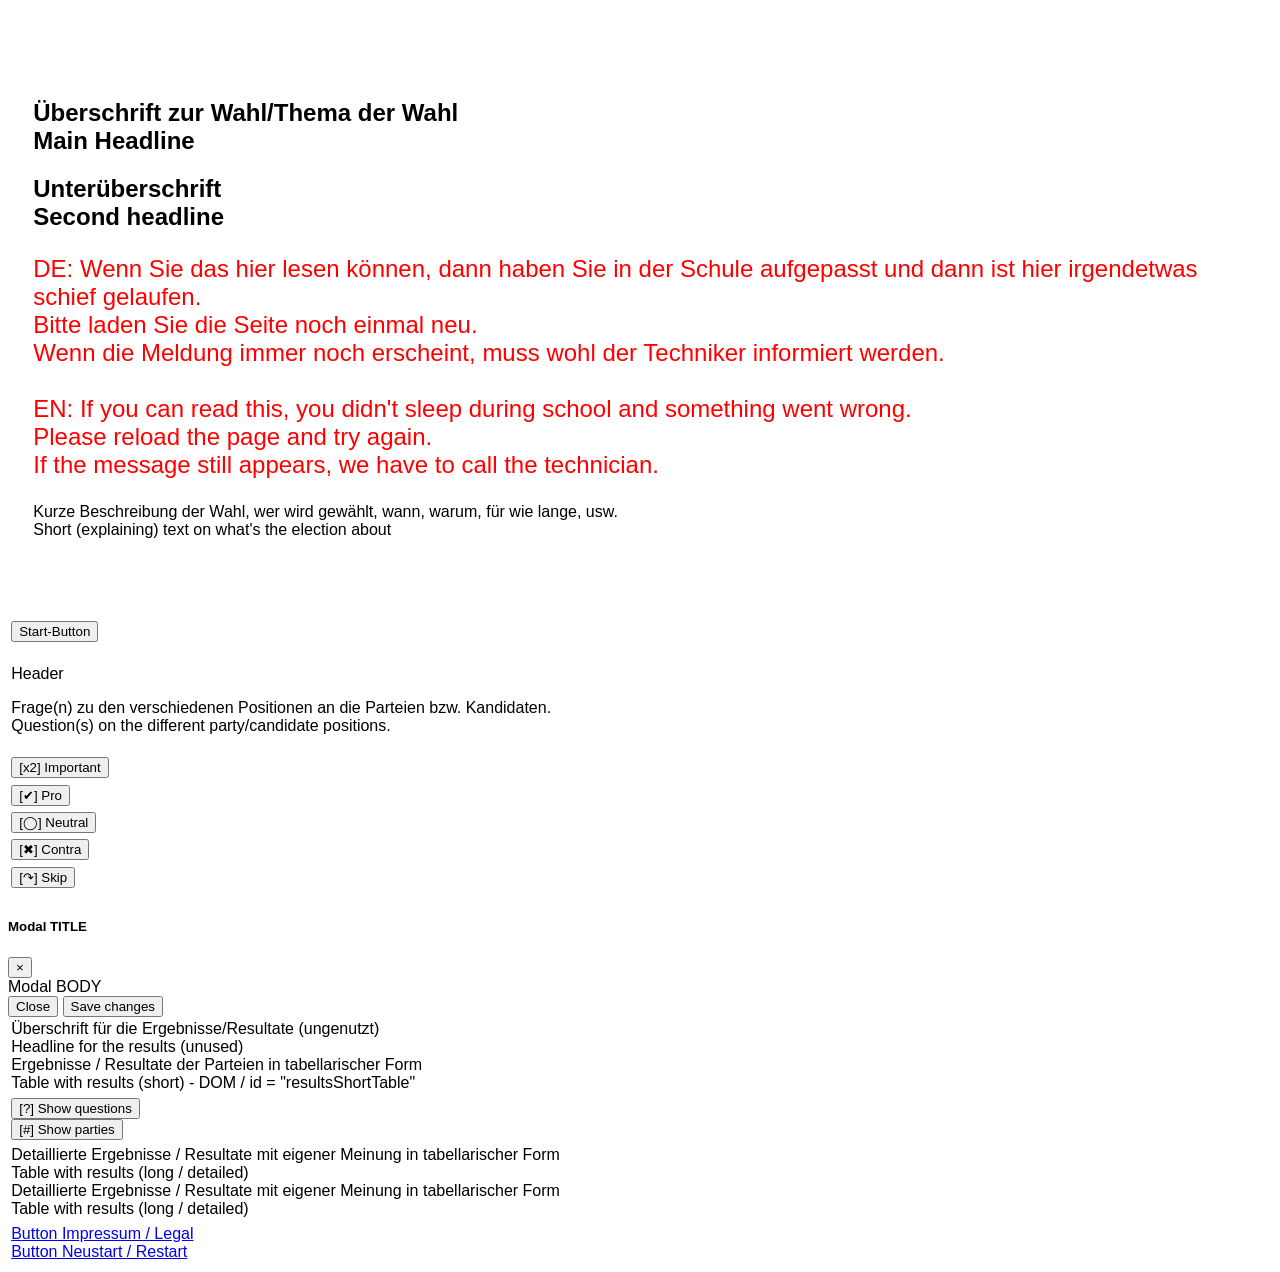
==== index.html @ 3097e989 "More customizing and deleting placeholder data." ====
<!DOCTYPE html>
<html lang="de">
<head>
  <title>Mat-O-Wahl</title>
  <meta charset="utf-8">
  <meta name="viewport" content="width=device-width, initial-scale=1">

  <meta name="keywords" content="Mat-O-Wahl, MatOWahl, Demokratie, Wahlen, elections, vote, Wahlbeteiligung, Fragebogen, Antworten, Positionen, Entscheidung, Hilfe, Politik, Vereine, e.V., Mitwirkung, B&uuml;rgermeister, Stadtrat, Kommunalwahl, Fachschaftsrat, Studentenrat, StuRa, Studentenparlament, Studierendenparlament, StuPa, AStA, Kreisrat, Landrat, Volksabstimmung, Plebiszit, Klon, clone, Alternative, GPL, Open Source, JavaScript, Freeware, kostenlos"/>
  <meta name="robots" content="index, follow" />
  <meta name="language" content="de" />
  <meta name="Content-Language" content="de" />

  <meta name="author" content="Mathias Steudtner" />
  <meta name="description" content="Mat-O-Wahl" />
  
	<!-- BOOTSTRAP + JQUERY --- START -->

		<!-- ONLINE (deactivated) - Compiled and minified Bootstrap CSS -->
		<!--	
		<link rel="stylesheet" href="https://stackpath.bootstrapcdn.com/bootstrap/4.1.3/css/bootstrap.min.css" integrity="sha384-MCw98/SFnGE8fJT3GXwEOngsV7Zt27NXFoaoApmYm81iuXoPkFOJwJ8ERdknLPMO" crossorigin="anonymous">
		-->

		<!-- LOCAL COPY (alternative) - Compiled and minified Bootstrap CSS -->
		<link rel="stylesheet" href="system/bootstrap4/css/bootstrap.min.css">

		<!-- ONLINE (deactivated) - Compiled and minified Bootstrap + jQuery JavaScript -->
		<!--
		<script src="https://code.jquery.com/jquery-3.3.1.min.js" crossorigin="anonymous"></script>
		<script src="https://stackpath.bootstrapcdn.com/bootstrap/4.1.3/js/bootstrap.min.js" integrity="sha384-ChfqqxuZUCnJSK3+MXmPNIyE6ZbWh2IMqE241rYiqJxyMiZ6OW/JmZQ5stwEULTy" crossorigin="anonymous"></script>
		-->

		<!-- LOCAL COPY (alternative) - Compiled and minified Bootstrap + jQuery JavaScript -->
		<script src="system/jquery3/jquery-3.4.1.min.js"></script>
		<script src="system/bootstrap4/js/bootstrap.min.js"></script>

	<!-- BOOTSTRAP + JQUERY --- END -->


	<!-- Mat-o-Wahl EINSTELLUNGEN / SETTINGS (Javascript) -->
	<script type="text/javascript" src="data/definition.js"></script>

	<!-- Mat-o-Wahl JAVASCRIPT - immer / always -->
	<script type="text/javascript" src="system/jquery.csv-0.8.9.min.js"></script>
	<script type="text/javascript" src="system/general.js"></script>
	<script type="text/javascript" src="system/output.js"></script>


	<!-- Erweiterte Einstellungen auf Basis DEFINITION.JS - dynamisch eingebunden 
		  Advanced Settings based on DEFINITION.JS - dynamically included -->	
	<script>
	// Mat-o-Wahl CSS Styles 
	for (i = 0; i<= design.length-1; i++) {
		document.writeln("<link rel='stylesheet' type='text/css' href='styles/"+design[i]+"' />");	
	}	

	// Mat-o-Wahl Extras / Add-ons 
	for (i = 0; i<= addons.length-1; i++) {
		document.writeln(' <script type="text/javascript" src="'+addons[i]+'"><\/script> ');	
	}	

	// Mat-o-Wahl Sprache / Language / i18n
	document.writeln("<script type='text/javascript' src='i18n/i18n_"+language+".js'><\/script>");
	// $.getScript( "i18n/i18n_"+language+".js", function( data, textStatus, jqxhr ){ }) 
	// -> wäre eleganter aber lädt zu langsam / unzuverlässig
	</script>
	
</head>
<body>


<div class="container container-fluid theme-showcase">

	<!-- 1.  BESCHREIBUNG / DESCRIPTION -->

	<main>

		<section id="sectionDescription">
			
			<!--
			<div class="row border border-dark rounded" style="height: 60vh; text-overflow: clip; overflow: auto; margin-top: 1.0em;">
			-->
			<div class="row border border-dark rounded">
				<div class="col align-self-center">

					<div id="descriptionAddonTop">
						<!-- Platzhalter / Placeholder -->
					</div>

					<div id="descriptionHeading1">
						<h1>&Uuml;berschrift zur Wahl/Thema der Wahl <br /> Main Headline </h1>
					</div>

					<div id="descriptionHeading2">
						<h2>Unter&uuml;berschrift <br /> Second headline</h2> 
					</div>
					
					<div id="descriptionExplanation" class="lead">
						<p style="color: red; font-size: 150%;">
							DE: Wenn Sie das hier lesen können, dann haben Sie in der Schule aufgepasst und dann ist hier irgendetwas schief gelaufen. 
							<br/> Bitte laden Sie die Seite noch einmal neu. 
							<br /> Wenn die Meldung immer noch erscheint, muss wohl der Techniker informiert werden.
							<br /> 
							<br /> EN: If you can read this, you didn't sleep during school and something went wrong.
							<br /> Please reload the page and try again.
							<br /> If the message still appears, we have to call the technician. 
						</p>						
						<p>
							Kurze Beschreibung der Wahl, wer wird gew&auml;hlt, wann, warum, f&uuml;r wie lange, usw. <br /> Short (explaining) text on what's the election about
						</p>						
					</div>

					<div id="descriptionAddonBottom">
						<!-- Platzhalter / Placeholder -->
					</div>

				</div>
			</div>
			
			<div class="row">							
				<div class="col">				
				<button type="button" class="btn btn-primary btn-lg float-right" onclick="fnHideWelcomeMessage()" id="descriptionButtonStart">Start-Button</button>
				</div>
			</div>

		</section>

	<!-- 2. FRAGEN / QUESTIONS -->

		<section id="sectionShowQuestions">

			<div class="row" tabindex="0" style="margin-top: 1.0em;">
				<div class="col">
					
					
						<div class="card border-dark mb-3 bg-transparent">
						  <div class="card-header" id="showQuestionsHeader">Header</div>
						  <div class="card-body">
						    <p class="card-text lead" id="showQuestionsQuestion">Frage(n) zu den verschiedenen Positionen an die Parteien bzw. Kandidaten.
								<br /> Question(s) on the different party/candidate positions.</p>
						  </div>
						</div>					
					
						<p>
						
						</p>

				</div>
			</div>

		</section>
				
		
	<!-- 3. VOTING BUTTONS -->

		<section id="sectionVotingButtons">
		
			<div class="column">
				<div class="row">
					<button type="button" id="votingDouble" onclick="fnChangeVotingDouble()" class="btn btn-outline-dark btn-lg btn-block">[x2] Important</button>
				</div>

				<div class="row">
					<button type="button" id="votingPro" class="btn btn-success btn-lg btn-block">[&#x2714;] Pro</button>
				</div>

				<div class="row">
					<button type="button" id="votingNeutral" class="btn btn-warning btn-lg btn-block">[&#x25EF;] Neutral</button>
				</div>

				<div class="row">
					<button type="button" id="votingContra" class="btn btn-danger btn-lg btn-block">[&#x2716;] Contra</button>
				</div>

				<!-- Force next columns to break to new line (Bootstrap 4.4+) -->
				<div class="w-100"></div>

				<div class="row">
					<button type="button" id="votingSkip" class="btn btn-secondary btn float-right">[&#x21B7;] Skip</button>
				</div>
				
			</div> 

		</section>
	</main>

	<!-- 4. FORTSCHRITTSZÄHLER + NAVIGATION / PROGRESS BAR + NAVIGATION -->

	<nav id="sectionNavigation">	

		<div class="row fixed-top" style="width: inherit; top: 0%; left: 50%; transform: translateX(-50%); visibility: hidden; display: none;"> 
			<div class="col">

				<div class="progress" style="height: 2px;">
					<div class="progress-bar" id="progress-bar" style="width:10%" aria-valuenow="10" aria-valuemin="0" aria-valuemax="100"></div>
				</div>

			</div>
		</div>

		<div class="row">
			<div class="col">
			
				<div id="navigationJumpToQuestion" style="display:none; width:100%">
					Gehe direkt zu Frage Nummer XY.
					Jump to Question XY directly
				</div>
				
			</div>
		</div>

	</nav>
		
	<!-- CHECKBOX: STATISTIK j/n / STATISTICS y/n -->		

	<!--
		<div class="row" id="keepStats">
			<div class="col">
			
				<div class="custom-control custom-switch">
					<input type="checkbox" class="custom-control-input" id="keepStatsCheckbox" />
					<label class="custom-control-label" for="keepStatsCheckbox" id="keepStatsQuestion">
					Statistik erlauben? <br /> Allow statistics?
					</label>
				</div>
				
			</div>
		</div>
	-->

		<!-- Bootstrap-Modal STATISTIK j/n / STATISTICS y/n -->
		
		<div class="modal fade" id="statisticsModal" tabindex="-1" role="dialog" aria-labelledby="statisticsModalLabel" aria-hidden="true">
			<div class="modal-dialog modal-dialog-centered" role="document">
				<div class="modal-content">
				
					<div class="modal-header">
						<h5 class="modal-title" id="statisticsModalLabel"> Modal TITLE </h5>
						<button type="button" class="close" data-dismiss="modal" aria-label="Close">
						<span aria-hidden="true">&times;</span>
						</button>
					</div>
					
					<div class="modal-body" id="statisticsModalBody">
					  Modal BODY
					</div>
					
					<div class="modal-footer">
						<button type="button" id="statisticsModalButtonNo" class="btn btn-outline-dark" data-dismiss="modal">Close</button>
						<button type="button" id="statisticsModalButtonYes" class="btn btn-primary">Save changes</button>
					</div>
				</div>
			</div>
		</div>	
		

	<!-- 2. ERGEBNISSE / RESULTS -->

		<section id="sectionResults">

			<div class="row" id="results">
				<div class="col">
		
					<div id="resultsAddonTop">
						<!-- Platzhalter / Placeholder -->
					</div>

					<div id="resultsHeading">
						&Uuml;berschrift f&uuml;r die Ergebnisse/Resultate (ungenutzt) <br /> Headline for the results (unused) 
					</div>
					
					<div id="resultsShort">
						Ergebnisse / Resultate der Parteien in tabellarischer Form <br /> Table with results (short) - DOM / id = "resultsShortTable"
					</div>

				</div>
			</div>

			<!-- 
				Auswahlknoepfe für die detaillierten Ergebnisse. Text in i18n.
				Buttons for detailled resuts. Labels in i18n.
			-->
			
			<div class="row" id="resultsButtons">

				<div class="col">
					<button type="button" id="resultsButtonTheses" class="btn btn-secondary btn-block" onclick="$('#resultsByThesis').toggle(500); $('#resultsByParty').fadeOut(500); $('#resultsButtonTheses').addClass('btn-primary').removeClass('btn-secondary'); $('#resultsButtonParties').addClass('btn-secondary').removeClass('btn-primary');">[?] Show questions</button>
				</div>

				<div class="col">
					<button type="button" id="resultsButtonParties" class="btn btn-secondary btn-block" onclick="$('#resultsByParty').toggle(500); $('#resultsByThesis').fadeOut(500); $('#resultsButtonTheses').addClass('btn-secondary').removeClass('btn-primary'); $('#resultsButtonParties').addClass('btn-primary').removeClass('btn-secondary');">[#] Show parties</button>
				</div>

			</div>

			<div class="row">
				<div class="col">

					<div id="resultsByThesis">
						Detaillierte Ergebnisse / Resultate mit eigener Meinung in tabellarischer Form <br /> Table with results (long / detailed)
					</div>

					<div id="resultsByParty">
						Detaillierte Ergebnisse / Resultate mit eigener Meinung in tabellarischer Form <br /> Table with results (long / detailed)
					</div>

					<div id="resultsAddonBottom">
						<!-- Platzhalter / Placeholder -->
					</div>

				</div>
			</div>

		</section>	
	
	<!-- FUSSZEILE: IMPRESSUM, NEUSTART, SOCIAL MEDIA / FOOTER: IMPRINT, RESTART, SOCIAL MEDIA -->

	<footer id="sectionFooter">

		<div class="row">	
			<div class="col">
				<a class="btn btn-outline-dark btn-block btn-sm" role="button" href="system/imprint.html" target="_blank" id="imprint">Button Impressum / Legal</a>
			</div>

			<div class="col" >
				<a class='btn btn-outline-dark btn-block btn-sm' role='button' href='index.html' id="restart">Button Neustart / Restart</a>
			</div>
		</div>

	</footer>
	
</div>

	<script type="text/javascript">
		  
		$(document).ready(function() { 
			fnStart(); 		
		});

	</script>	

</body>
</html>
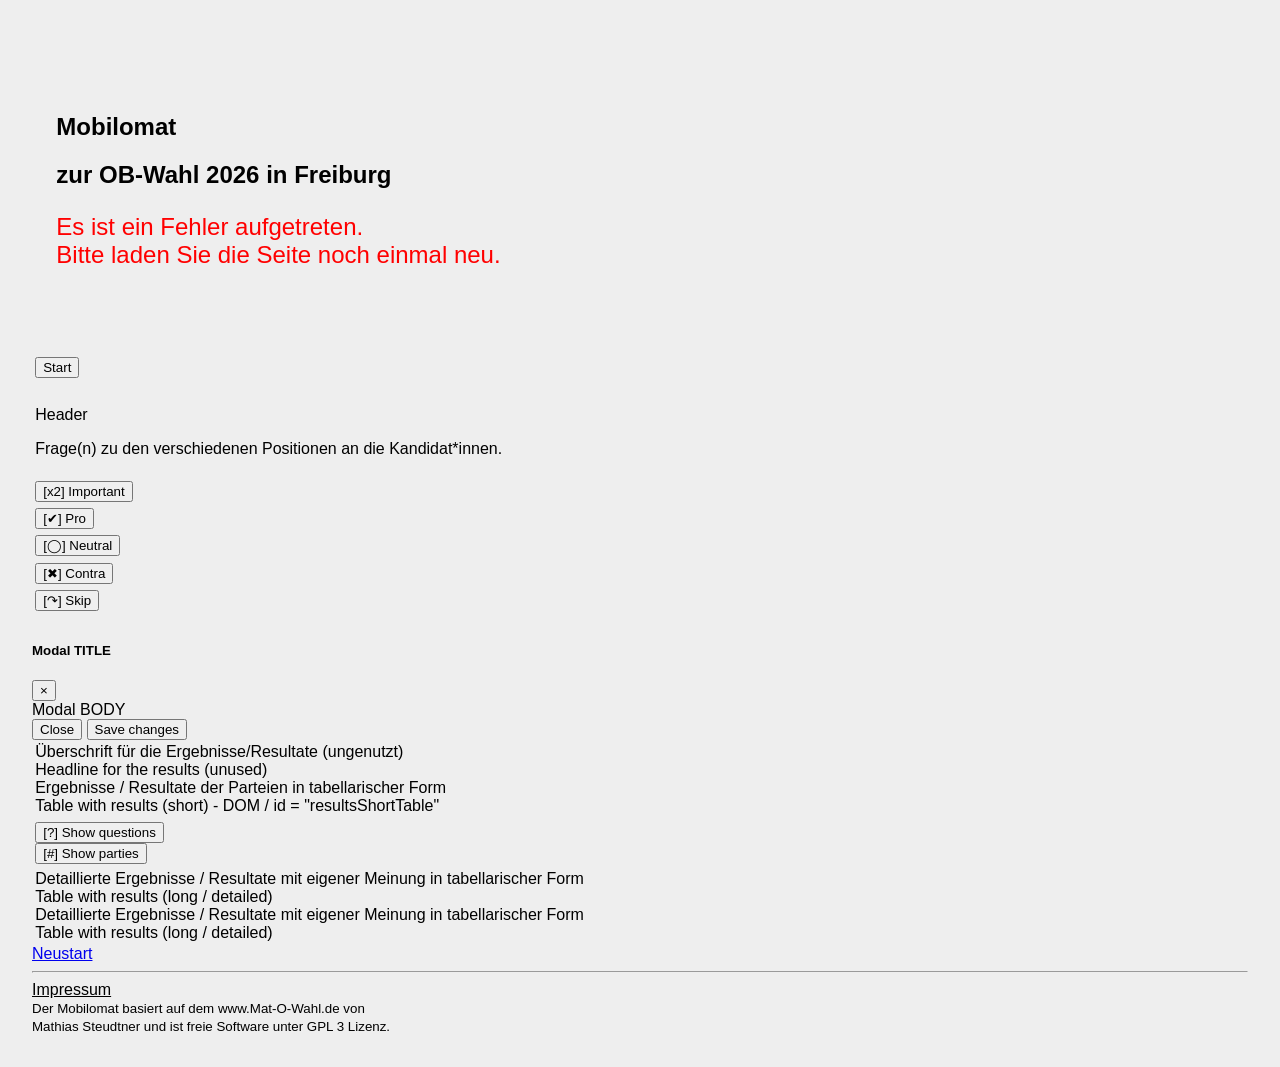
==== commit 409410d9: "Clean up, insert questions, add favicon." ====
--- a/index.html
+++ b/index.html
@@ -1,342 +1,245 @@
 <!DOCTYPE html>
 <html lang="de">
 <head>
-  <title>Mat-O-Wahl</title>
-  <meta charset="utf-8">
-  <meta name="viewport" content="width=device-width, initial-scale=1">
-
-  <meta name="keywords" content="Mat-O-Wahl, MatOWahl, Demokratie, Wahlen, elections, vote, Wahlbeteiligung, Fragebogen, Antworten, Positionen, Entscheidung, Hilfe, Politik, Vereine, e.V., Mitwirkung, B&uuml;rgermeister, Stadtrat, Kommunalwahl, Fachschaftsrat, Studentenrat, StuRa, Studentenparlament, Studierendenparlament, StuPa, AStA, Kreisrat, Landrat, Volksabstimmung, Plebiszit, Klon, clone, Alternative, GPL, Open Source, JavaScript, Freeware, kostenlos"/>
-  <meta name="robots" content="index, follow" />
-  <meta name="language" content="de" />
-  <meta name="Content-Language" content="de" />
-
-  <meta name="author" content="Mathias Steudtner" />
-  <meta name="description" content="Mat-O-Wahl" />
+    <title>Mobilomat Freiburg</title>
+    <meta charset="utf-8">
+    <meta name="viewport" content="width=device-width, initial-scale=1">
+    <meta name="keywords" content="Mobilomat, Mobilität, Freiburg, OB-Wahl, Wahlen, Politik, Bürgermeister, Kommunalwahl"/>
+    <meta name="robots" content="index, follow" />
+    <meta name="language" content="de" />
+    <meta name="Content-Language" content="de" />
+    <meta name="author" content="VCD Regionalverband Südbaden e.V." />
+    <meta name="description" content="Mobilomat" />
   
-	<!-- BOOTSTRAP + JQUERY --- START -->
-
-		<!-- ONLINE (deactivated) - Compiled and minified Bootstrap CSS -->
-		<!--	
-		<link rel="stylesheet" href="https://stackpath.bootstrapcdn.com/bootstrap/4.1.3/css/bootstrap.min.css" integrity="sha384-MCw98/SFnGE8fJT3GXwEOngsV7Zt27NXFoaoApmYm81iuXoPkFOJwJ8ERdknLPMO" crossorigin="anonymous">
-		-->
-
-		<!-- LOCAL COPY (alternative) - Compiled and minified Bootstrap CSS -->
-		<link rel="stylesheet" href="system/bootstrap4/css/bootstrap.min.css">
-
-		<!-- ONLINE (deactivated) - Compiled and minified Bootstrap + jQuery JavaScript -->
-		<!--
-		<script src="https://code.jquery.com/jquery-3.3.1.min.js" crossorigin="anonymous"></script>
-		<script src="https://stackpath.bootstrapcdn.com/bootstrap/4.1.3/js/bootstrap.min.js" integrity="sha384-ChfqqxuZUCnJSK3+MXmPNIyE6ZbWh2IMqE241rYiqJxyMiZ6OW/JmZQ5stwEULTy" crossorigin="anonymous"></script>
-		-->
-
-		<!-- LOCAL COPY (alternative) - Compiled and minified Bootstrap + jQuery JavaScript -->
-		<script src="system/jquery3/jquery-3.4.1.min.js"></script>
-		<script src="system/bootstrap4/js/bootstrap.min.js"></script>
-
-	<!-- BOOTSTRAP + JQUERY --- END -->
-
-
-	<!-- Mat-o-Wahl EINSTELLUNGEN / SETTINGS (Javascript) -->
-	<script type="text/javascript" src="data/definition.js"></script>
-
-	<!-- Mat-o-Wahl JAVASCRIPT - immer / always -->
-	<script type="text/javascript" src="system/jquery.csv-0.8.9.min.js"></script>
-	<script type="text/javascript" src="system/general.js"></script>
-	<script type="text/javascript" src="system/output.js"></script>
-
-
-	<!-- Erweiterte Einstellungen auf Basis DEFINITION.JS - dynamisch eingebunden 
-		  Advanced Settings based on DEFINITION.JS - dynamically included -->	
-	<script>
-	// Mat-o-Wahl CSS Styles 
-	for (i = 0; i<= design.length-1; i++) {
-		document.writeln("<link rel='stylesheet' type='text/css' href='styles/"+design[i]+"' />");	
-	}	
-
-	// Mat-o-Wahl Extras / Add-ons 
-	for (i = 0; i<= addons.length-1; i++) {
-		document.writeln(' <script type="text/javascript" src="'+addons[i]+'"><\/script> ');	
-	}	
-
-	// Mat-o-Wahl Sprache / Language / i18n
-	document.writeln("<script type='text/javascript' src='i18n/i18n_"+language+".js'><\/script>");
-	// $.getScript( "i18n/i18n_"+language+".js", function( data, textStatus, jqxhr ){ }) 
-	// -> wäre eleganter aber lädt zu langsam / unzuverlässig
-	</script>
-	
+    <link rel="stylesheet" href="system/bootstrap4/css/bootstrap.min.css">
+    <script src="system/jquery3/jquery-3.4.1.min.js"></script>
+    <script src="system/bootstrap4/js/bootstrap.min.js"></script>
+    <script type="text/javascript" src="data/definition.js"></script>
+    <script type="text/javascript" src="system/jquery.csv-0.8.9.min.js"></script>
+    <script type="text/javascript" src="system/general.js"></script>
+    <script type="text/javascript" src="system/output.js"></script>
+    <script>
+        for (i = 0; i<= design.length-1; i++) {
+            document.writeln("<link rel='stylesheet' type='text/css' href='styles/"+design[i]+"' />");	
+        }	
+    </script>
+    <script type='text/javascript' src='i18n/i18n_de.js'></script>
 </head>
 <body>
-
-
-<div class="container container-fluid theme-showcase">
-
-	<!-- 1.  BESCHREIBUNG / DESCRIPTION -->
-
-	<main>
-
-		<section id="sectionDescription">
-			
-			<!--
-			<div class="row border border-dark rounded" style="height: 60vh; text-overflow: clip; overflow: auto; margin-top: 1.0em;">
-			-->
-			<div class="row border border-dark rounded">
-				<div class="col align-self-center">
-
-					<div id="descriptionAddonTop">
-						<!-- Platzhalter / Placeholder -->
-					</div>
-
-					<div id="descriptionHeading1">
-						<h1>&Uuml;berschrift zur Wahl/Thema der Wahl <br /> Main Headline </h1>
-					</div>
-
-					<div id="descriptionHeading2">
-						<h2>Unter&uuml;berschrift <br /> Second headline</h2> 
-					</div>
-					
-					<div id="descriptionExplanation" class="lead">
-						<p style="color: red; font-size: 150%;">
-							DE: Wenn Sie das hier lesen können, dann haben Sie in der Schule aufgepasst und dann ist hier irgendetwas schief gelaufen. 
-							<br/> Bitte laden Sie die Seite noch einmal neu. 
-							<br /> Wenn die Meldung immer noch erscheint, muss wohl der Techniker informiert werden.
-							<br /> 
-							<br /> EN: If you can read this, you didn't sleep during school and something went wrong.
-							<br /> Please reload the page and try again.
-							<br /> If the message still appears, we have to call the technician. 
-						</p>						
-						<p>
-							Kurze Beschreibung der Wahl, wer wird gew&auml;hlt, wann, warum, f&uuml;r wie lange, usw. <br /> Short (explaining) text on what's the election about
-						</p>						
-					</div>
-
-					<div id="descriptionAddonBottom">
-						<!-- Platzhalter / Placeholder -->
-					</div>
-
-				</div>
-			</div>
-			
-			<div class="row">							
-				<div class="col">				
-				<button type="button" class="btn btn-primary btn-lg float-right" onclick="fnHideWelcomeMessage()" id="descriptionButtonStart">Start-Button</button>
-				</div>
-			</div>
-
-		</section>
-
-	<!-- 2. FRAGEN / QUESTIONS -->
-
-		<section id="sectionShowQuestions">
-
-			<div class="row" tabindex="0" style="margin-top: 1.0em;">
-				<div class="col">
-					
-					
-						<div class="card border-dark mb-3 bg-transparent">
-						  <div class="card-header" id="showQuestionsHeader">Header</div>
-						  <div class="card-body">
-						    <p class="card-text lead" id="showQuestionsQuestion">Frage(n) zu den verschiedenen Positionen an die Parteien bzw. Kandidaten.
-								<br /> Question(s) on the different party/candidate positions.</p>
-						  </div>
-						</div>					
-					
-						<p>
-						
-						</p>
-
-				</div>
-			</div>
-
-		</section>
-				
-		
-	<!-- 3. VOTING BUTTONS -->
-
-		<section id="sectionVotingButtons">
-		
-			<div class="column">
-				<div class="row">
-					<button type="button" id="votingDouble" onclick="fnChangeVotingDouble()" class="btn btn-outline-dark btn-lg btn-block">[x2] Important</button>
-				</div>
-
-				<div class="row">
-					<button type="button" id="votingPro" class="btn btn-success btn-lg btn-block">[&#x2714;] Pro</button>
-				</div>
-
-				<div class="row">
-					<button type="button" id="votingNeutral" class="btn btn-warning btn-lg btn-block">[&#x25EF;] Neutral</button>
-				</div>
-
-				<div class="row">
-					<button type="button" id="votingContra" class="btn btn-danger btn-lg btn-block">[&#x2716;] Contra</button>
-				</div>
-
-				<!-- Force next columns to break to new line (Bootstrap 4.4+) -->
-				<div class="w-100"></div>
-
-				<div class="row">
-					<button type="button" id="votingSkip" class="btn btn-secondary btn float-right">[&#x21B7;] Skip</button>
-				</div>
-				
-			</div> 
-
-		</section>
-	</main>
-
-	<!-- 4. FORTSCHRITTSZÄHLER + NAVIGATION / PROGRESS BAR + NAVIGATION -->
-
-	<nav id="sectionNavigation">	
-
-		<div class="row fixed-top" style="width: inherit; top: 0%; left: 50%; transform: translateX(-50%); visibility: hidden; display: none;"> 
-			<div class="col">
-
-				<div class="progress" style="height: 2px;">
-					<div class="progress-bar" id="progress-bar" style="width:10%" aria-valuenow="10" aria-valuemin="0" aria-valuemax="100"></div>
-				</div>
-
-			</div>
-		</div>
-
-		<div class="row">
-			<div class="col">
-			
-				<div id="navigationJumpToQuestion" style="display:none; width:100%">
-					Gehe direkt zu Frage Nummer XY.
-					Jump to Question XY directly
-				</div>
-				
-			</div>
-		</div>
-
-	</nav>
-		
-	<!-- CHECKBOX: STATISTIK j/n / STATISTICS y/n -->		
-
-	<!--
-		<div class="row" id="keepStats">
-			<div class="col">
-			
-				<div class="custom-control custom-switch">
-					<input type="checkbox" class="custom-control-input" id="keepStatsCheckbox" />
-					<label class="custom-control-label" for="keepStatsCheckbox" id="keepStatsQuestion">
-					Statistik erlauben? <br /> Allow statistics?
-					</label>
-				</div>
-				
-			</div>
-		</div>
-	-->
-
-		<!-- Bootstrap-Modal STATISTIK j/n / STATISTICS y/n -->
-		
-		<div class="modal fade" id="statisticsModal" tabindex="-1" role="dialog" aria-labelledby="statisticsModalLabel" aria-hidden="true">
-			<div class="modal-dialog modal-dialog-centered" role="document">
-				<div class="modal-content">
-				
-					<div class="modal-header">
-						<h5 class="modal-title" id="statisticsModalLabel"> Modal TITLE </h5>
-						<button type="button" class="close" data-dismiss="modal" aria-label="Close">
-						<span aria-hidden="true">&times;</span>
-						</button>
-					</div>
-					
-					<div class="modal-body" id="statisticsModalBody">
-					  Modal BODY
-					</div>
-					
-					<div class="modal-footer">
-						<button type="button" id="statisticsModalButtonNo" class="btn btn-outline-dark" data-dismiss="modal">Close</button>
-						<button type="button" id="statisticsModalButtonYes" class="btn btn-primary">Save changes</button>
-					</div>
-				</div>
-			</div>
-		</div>	
-		
-
-	<!-- 2. ERGEBNISSE / RESULTS -->
-
-		<section id="sectionResults">
-
-			<div class="row" id="results">
-				<div class="col">
-		
-					<div id="resultsAddonTop">
-						<!-- Platzhalter / Placeholder -->
-					</div>
-
-					<div id="resultsHeading">
-						&Uuml;berschrift f&uuml;r die Ergebnisse/Resultate (ungenutzt) <br /> Headline for the results (unused) 
-					</div>
-					
-					<div id="resultsShort">
-						Ergebnisse / Resultate der Parteien in tabellarischer Form <br /> Table with results (short) - DOM / id = "resultsShortTable"
-					</div>
-
-				</div>
-			</div>
-
-			<!-- 
-				Auswahlknoepfe für die detaillierten Ergebnisse. Text in i18n.
-				Buttons for detailled resuts. Labels in i18n.
-			-->
-			
-			<div class="row" id="resultsButtons">
-
-				<div class="col">
-					<button type="button" id="resultsButtonTheses" class="btn btn-secondary btn-block" onclick="$('#resultsByThesis').toggle(500); $('#resultsByParty').fadeOut(500); $('#resultsButtonTheses').addClass('btn-primary').removeClass('btn-secondary'); $('#resultsButtonParties').addClass('btn-secondary').removeClass('btn-primary');">[?] Show questions</button>
-				</div>
-
-				<div class="col">
-					<button type="button" id="resultsButtonParties" class="btn btn-secondary btn-block" onclick="$('#resultsByParty').toggle(500); $('#resultsByThesis').fadeOut(500); $('#resultsButtonTheses').addClass('btn-secondary').removeClass('btn-primary'); $('#resultsButtonParties').addClass('btn-primary').removeClass('btn-secondary');">[#] Show parties</button>
-				</div>
-
-			</div>
-
-			<div class="row">
-				<div class="col">
-
-					<div id="resultsByThesis">
-						Detaillierte Ergebnisse / Resultate mit eigener Meinung in tabellarischer Form <br /> Table with results (long / detailed)
-					</div>
-
-					<div id="resultsByParty">
-						Detaillierte Ergebnisse / Resultate mit eigener Meinung in tabellarischer Form <br /> Table with results (long / detailed)
-					</div>
-
-					<div id="resultsAddonBottom">
-						<!-- Platzhalter / Placeholder -->
-					</div>
-
-				</div>
-			</div>
-
-		</section>	
-	
-	<!-- FUSSZEILE: IMPRESSUM, NEUSTART, SOCIAL MEDIA / FOOTER: IMPRINT, RESTART, SOCIAL MEDIA -->
-
-	<footer id="sectionFooter">
-
-		<div class="row">	
-			<div class="col">
-				<a class="btn btn-outline-dark btn-block btn-sm" role="button" href="system/imprint.html" target="_blank" id="imprint">Button Impressum / Legal</a>
-			</div>
-
-			<div class="col" >
-				<a class='btn btn-outline-dark btn-block btn-sm' role='button' href='index.html' id="restart">Button Neustart / Restart</a>
-			</div>
-		</div>
-
-	</footer>
-	
-</div>
-
-	<script type="text/javascript">
-		  
-		$(document).ready(function() { 
-			fnStart(); 		
-		});
-
-	</script>	
+    <div class="container container-fluid theme-showcase">
+        <main>
+            <section id="sectionDescription">
+                <div class="row border rounded">
+                    <div class="col align-self-center">
+                        <div id="descriptionAddonTop"><!-- Platzhalter / Placeholder --></div>
+                        <div id="descriptionHeading1"><h1>Mobilomat</h1></div>
+                        <div id="descriptionHeading2"><h2>zur OB-Wahl 2026 in Freiburg</h2></div>
+                        <div id="descriptionExplanation" class="lead">
+                            <p style="color: red; font-size: 150%;">
+                                Es ist ein Fehler aufgetreten.
+                                <br/> Bitte laden Sie die Seite noch einmal neu. 
+                            </p>						
+                        </div>
+                        <div id="descriptionAddonBottom"><!-- Platzhalter / Placeholder --></div>
+                    </div>
+                </div>
+                <div class="row">							
+                    <div class="col">				
+                    <button type="button" class="btn btn-primary btn-lg float-right" onclick="fnHideWelcomeMessage()" id="descriptionButtonStart">Start</button>
+                    </div>
+                </div>
+            </section>
+
+            <section id="progressCounter">
+                <div class="row"></div>
+            </section>
+
+            <section id="sectionShowQuestions">
+                <div class="row" tabindex="0" style="margin-top: 1.0em;">
+                    <div class="col">
+                            <div class="card border-dark mb-3 bg-transparent">
+                            <div class="card-header" id="showQuestionsHeader">Header</div>
+                            <div class="card-body">
+                                <p class="card-text lead" id="showQuestionsQuestion">
+                                    Frage(n) zu den verschiedenen Positionen an die Kandidat*innen.
+                                </p>
+                            </div></div>
+                            <p></p>
+                    </div>
+                </div>
+            </section>
+                    
+            
+        <!-- 3. VOTING BUTTONS -->
+
+            <section id="sectionVotingButtons">
+            
+                <div class="column">
+                    <div class="row">
+                        <button type="button" id="votingDouble" onclick="fnChangeVotingDouble()" class="btn btn-outline-dark btn-lg btn-block">[x2] Important</button>
+                    </div>
+
+                    <div class="row">
+                        <button type="button" id="votingPro" class="btn btn-success btn-lg btn-block">[&#x2714;] Pro</button>
+                    </div>
+
+                    <div class="row">
+                        <button type="button" id="votingNeutral" class="btn btn-warning btn-lg btn-block">[&#x25EF;] Neutral</button>
+                    </div>
+
+                    <div class="row">
+                        <button type="button" id="votingContra" class="btn btn-danger btn-lg btn-block">[&#x2716;] Contra</button>
+                    </div>
+
+                    <!-- Force next columns to break to new line (Bootstrap 4.4+) -->
+                    <div class="w-100"></div>
+
+                    <div class="row">
+                        <button type="button" id="votingSkip" class="btn btn-secondary btn float-right">[&#x21B7;] Skip</button>
+                    </div>
+                    
+                </div> 
+
+            </section>
+        </main>
+
+        <!-- 4. FORTSCHRITTSZÄHLER + NAVIGATION / PROGRESS BAR + NAVIGATION -->
+
+        <nav id="sectionNavigation">	
+
+            <div class="row fixed-top" style="width: inherit; top: 0%; left: 50%; transform: translateX(-50%); visibility: hidden; display: none;"> 
+                <div class="col">
+
+                    <div class="progress" style="height: 2px;">
+                        <div class="progress-bar" id="progress-bar" style="width:10%" aria-valuenow="10" aria-valuemin="0" aria-valuemax="100"></div>
+                    </div>
+
+                </div>
+            </div>
+
+            <div class="row">
+                <div class="col">
+                
+                    <div id="navigationJumpToQuestion" style="display:none; width:100%">
+                        Gehe direkt zu Frage Nummer XY.
+                        Jump to Question XY directly
+                    </div>
+                    
+                </div>
+            </div>
+
+        </nav>
+            
+
+        <!-- Bootstrap-Modal STATISTIK j/n / STATISTICS y/n -->
+        
+        <div class="modal fade" id="statisticsModal" tabindex="-1" role="dialog" aria-labelledby="statisticsModalLabel" aria-hidden="true">
+            <div class="modal-dialog modal-dialog-centered" role="document">
+                <div class="modal-content">
+                
+                    <div class="modal-header">
+                        <h5 class="modal-title" id="statisticsModalLabel"> Modal TITLE </h5>
+                        <button type="button" class="close" data-dismiss="modal" aria-label="Close">
+                        <span aria-hidden="true">&times;</span>
+                        </button>
+                    </div>
+                    
+                    <div class="modal-body" id="statisticsModalBody">
+                    Modal BODY
+                    </div>
+                    
+                    <div class="modal-footer">
+                        <button type="button" id="statisticsModalButtonNo" class="btn btn-outline-dark" data-dismiss="modal">Close</button>
+                        <button type="button" id="statisticsModalButtonYes" class="btn btn-primary">Save changes</button>
+                    </div>
+                </div>
+            </div>
+        </div>	
+            
+
+        <!-- 2. ERGEBNISSE / RESULTS -->
+
+            <section id="sectionResults">
+
+                <div class="row" id="results">
+                    <div class="col">
+            
+                        <div id="resultsAddonTop">
+                            <!-- Platzhalter / Placeholder -->
+                        </div>
+
+                        <div id="resultsHeading">
+                            &Uuml;berschrift f&uuml;r die Ergebnisse/Resultate (ungenutzt) <br /> Headline for the results (unused) 
+                        </div>
+                        
+                        <div id="resultsShort">
+                            Ergebnisse / Resultate der Parteien in tabellarischer Form <br /> Table with results (short) - DOM / id = "resultsShortTable"
+                        </div>
+
+                    </div>
+                </div>
+
+                <!-- 
+                    Auswahlknoepfe für die detaillierten Ergebnisse. Text in i18n.
+                    Buttons for detailled resuts. Labels in i18n.
+                -->
+                
+                <div class="row" id="resultsButtons">
+
+                    <div class="col">
+                        <button type="button" id="resultsButtonTheses" class="btn btn-secondary btn-block" onclick="$('#resultsByThesis').toggle(500); $('#resultsByParty').fadeOut(500); $('#resultsButtonTheses').addClass('btn-primary').removeClass('btn-secondary'); $('#resultsButtonParties').addClass('btn-secondary').removeClass('btn-primary');">[?] Show questions</button>
+                    </div>
+
+                    <div class="col">
+                        <button type="button" id="resultsButtonParties" class="btn btn-secondary btn-block" onclick="$('#resultsByParty').toggle(500); $('#resultsByThesis').fadeOut(500); $('#resultsButtonTheses').addClass('btn-secondary').removeClass('btn-primary'); $('#resultsButtonParties').addClass('btn-primary').removeClass('btn-secondary');">[#] Show parties</button>
+                    </div>
+
+                </div>
+
+                <div class="row">
+                    <div class="col">
+
+                        <div id="resultsByThesis">
+                            Detaillierte Ergebnisse / Resultate mit eigener Meinung in tabellarischer Form <br /> Table with results (long / detailed)
+                        </div>
+
+                        <div id="resultsByParty">
+                            Detaillierte Ergebnisse / Resultate mit eigener Meinung in tabellarischer Form <br /> Table with results (long / detailed)
+                        </div>
+
+                        <div id="resultsAddonBottom">
+                            <!-- Platzhalter / Placeholder -->
+                        </div>
+
+                    </div>
+                </div>
+
+            </section>	
+        
+        <!-- FUSSZEILE: IMPRESSUM, NEUSTART, SOCIAL MEDIA / FOOTER: IMPRINT, RESTART, SOCIAL MEDIA -->
+
+        <footer id="sectionFooter">
+            <div class="text-center">
+                <a class='btn btn-outline-dark btn-block btn-sm' role='button' href='index.html' id="restart">Neustart</a>
+            </div>
+            <hr />
+            <div class="text-center">
+                <a role="button" href="https://bw.vcd.org/der-vcd-in-bw/suedbaden/impressum" target="_blank" id="imprint">Impressum</a>
+            </div>
+            <div class="text-center">
+                <small>Der Mobilomat basiert auf dem www.Mat-O-Wahl.de von<br/>Mathias Steudtner und ist freie Software unter GPL 3 Lizenz.</small>
+            </div>
+        </footer>
+        
+    </div>
+
+    <script type="text/javascript">
+          
+        $(document).ready(function() { 
+            fnStart(); 		
+        });
+
+    </script>	
 
 </body>
 </html> 
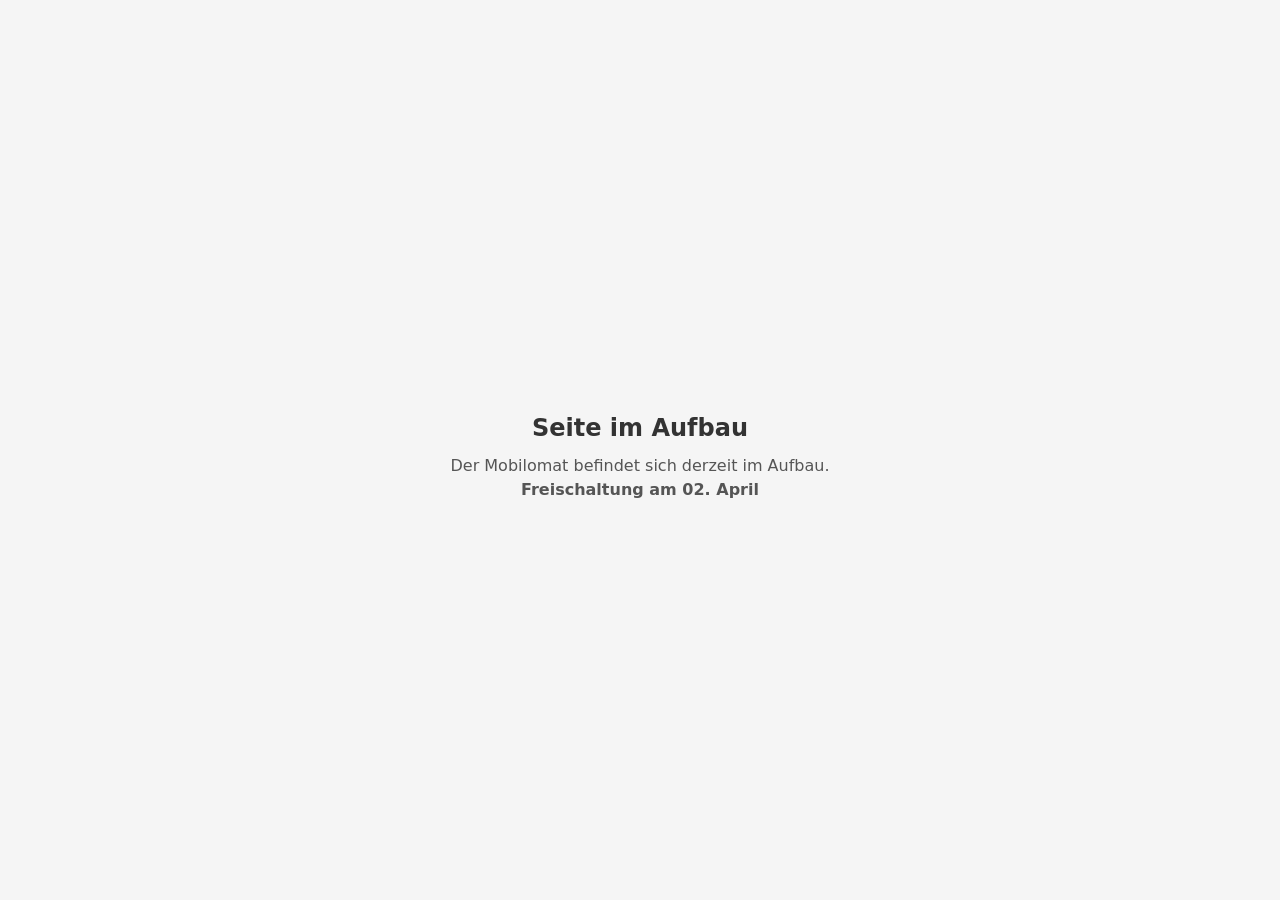
==== commit 4f43cc1e: "Replace index.html with in-construction note." ====
--- a/index.html
+++ b/index.html
@@ -1,245 +1,48 @@
-<!DOCTYPE html>
-<html lang="de">
-<head>
-    <title>Mobilomat Freiburg</title>
-    <meta charset="utf-8">
-    <meta name="viewport" content="width=device-width, initial-scale=1">
-    <meta name="keywords" content="Mobilomat, Mobilität, Freiburg, OB-Wahl, Wahlen, Politik, Bürgermeister, Kommunalwahl"/>
-    <meta name="robots" content="index, follow" />
-    <meta name="language" content="de" />
-    <meta name="Content-Language" content="de" />
-    <meta name="author" content="VCD Regionalverband Südbaden e.V." />
-    <meta name="description" content="Mobilomat" />
-  
-    <link rel="stylesheet" href="system/bootstrap4/css/bootstrap.min.css">
-    <script src="system/jquery3/jquery-3.4.1.min.js"></script>
-    <script src="system/bootstrap4/js/bootstrap.min.js"></script>
-    <script type="text/javascript" src="data/definition.js"></script>
-    <script type="text/javascript" src="system/jquery.csv-0.8.9.min.js"></script>
-    <script type="text/javascript" src="system/general.js"></script>
-    <script type="text/javascript" src="system/output.js"></script>
-    <script>
-        for (i = 0; i<= design.length-1; i++) {
-            document.writeln("<link rel='stylesheet' type='text/css' href='styles/"+design[i]+"' />");	
-        }	
-    </script>
-    <script type='text/javascript' src='i18n/i18n_de.js'></script>
-</head>
-<body>
-    <div class="container container-fluid theme-showcase">
-        <main>
-            <section id="sectionDescription">
-                <div class="row border rounded">
-                    <div class="col align-self-center">
-                        <div id="descriptionAddonTop"><!-- Platzhalter / Placeholder --></div>
-                        <div id="descriptionHeading1"><h1>Mobilomat</h1></div>
-                        <div id="descriptionHeading2"><h2>zur OB-Wahl 2026 in Freiburg</h2></div>
-                        <div id="descriptionExplanation" class="lead">
-                            <p style="color: red; font-size: 150%;">
-                                Es ist ein Fehler aufgetreten.
-                                <br/> Bitte laden Sie die Seite noch einmal neu. 
-                            </p>						
-                        </div>
-                        <div id="descriptionAddonBottom"><!-- Platzhalter / Placeholder --></div>
-                    </div>
-                </div>
-                <div class="row">							
-                    <div class="col">				
-                    <button type="button" class="btn btn-primary btn-lg float-right" onclick="fnHideWelcomeMessage()" id="descriptionButtonStart">Start</button>
-                    </div>
-                </div>
-            </section>
-
-            <section id="progressCounter">
-                <div class="row"></div>
-            </section>
-
-            <section id="sectionShowQuestions">
-                <div class="row" tabindex="0" style="margin-top: 1.0em;">
-                    <div class="col">
-                            <div class="card border-dark mb-3 bg-transparent">
-                            <div class="card-header" id="showQuestionsHeader">Header</div>
-                            <div class="card-body">
-                                <p class="card-text lead" id="showQuestionsQuestion">
-                                    Frage(n) zu den verschiedenen Positionen an die Kandidat*innen.
-                                </p>
-                            </div></div>
-                            <p></p>
-                    </div>
-                </div>
-            </section>
-                    
-            
-        <!-- 3. VOTING BUTTONS -->
-
-            <section id="sectionVotingButtons">
-            
-                <div class="column">
-                    <div class="row">
-                        <button type="button" id="votingDouble" onclick="fnChangeVotingDouble()" class="btn btn-outline-dark btn-lg btn-block">[x2] Important</button>
-                    </div>
-
-                    <div class="row">
-                        <button type="button" id="votingPro" class="btn btn-success btn-lg btn-block">[&#x2714;] Pro</button>
-                    </div>
-
-                    <div class="row">
-                        <button type="button" id="votingNeutral" class="btn btn-warning btn-lg btn-block">[&#x25EF;] Neutral</button>
-                    </div>
-
-                    <div class="row">
-                        <button type="button" id="votingContra" class="btn btn-danger btn-lg btn-block">[&#x2716;] Contra</button>
-                    </div>
-
-                    <!-- Force next columns to break to new line (Bootstrap 4.4+) -->
-                    <div class="w-100"></div>
-
-                    <div class="row">
-                        <button type="button" id="votingSkip" class="btn btn-secondary btn float-right">[&#x21B7;] Skip</button>
-                    </div>
-                    
-                </div> 
-
-            </section>
-        </main>
-
-        <!-- 4. FORTSCHRITTSZÄHLER + NAVIGATION / PROGRESS BAR + NAVIGATION -->
-
-        <nav id="sectionNavigation">	
-
-            <div class="row fixed-top" style="width: inherit; top: 0%; left: 50%; transform: translateX(-50%); visibility: hidden; display: none;"> 
-                <div class="col">
-
-                    <div class="progress" style="height: 2px;">
-                        <div class="progress-bar" id="progress-bar" style="width:10%" aria-valuenow="10" aria-valuemin="0" aria-valuemax="100"></div>
-                    </div>
-
-                </div>
-            </div>
-
-            <div class="row">
-                <div class="col">
-                
-                    <div id="navigationJumpToQuestion" style="display:none; width:100%">
-                        Gehe direkt zu Frage Nummer XY.
-                        Jump to Question XY directly
-                    </div>
-                    
-                </div>
-            </div>
-
-        </nav>
-            
-
-        <!-- Bootstrap-Modal STATISTIK j/n / STATISTICS y/n -->
-        
-        <div class="modal fade" id="statisticsModal" tabindex="-1" role="dialog" aria-labelledby="statisticsModalLabel" aria-hidden="true">
-            <div class="modal-dialog modal-dialog-centered" role="document">
-                <div class="modal-content">
-                
-                    <div class="modal-header">
-                        <h5 class="modal-title" id="statisticsModalLabel"> Modal TITLE </h5>
-                        <button type="button" class="close" data-dismiss="modal" aria-label="Close">
-                        <span aria-hidden="true">&times;</span>
-                        </button>
-                    </div>
-                    
-                    <div class="modal-body" id="statisticsModalBody">
-                    Modal BODY
-                    </div>
-                    
-                    <div class="modal-footer">
-                        <button type="button" id="statisticsModalButtonNo" class="btn btn-outline-dark" data-dismiss="modal">Close</button>
-                        <button type="button" id="statisticsModalButtonYes" class="btn btn-primary">Save changes</button>
-                    </div>
-                </div>
-            </div>
-        </div>	
-            
-
-        <!-- 2. ERGEBNISSE / RESULTS -->
-
-            <section id="sectionResults">
-
-                <div class="row" id="results">
-                    <div class="col">
-            
-                        <div id="resultsAddonTop">
-                            <!-- Platzhalter / Placeholder -->
-                        </div>
-
-                        <div id="resultsHeading">
-                            &Uuml;berschrift f&uuml;r die Ergebnisse/Resultate (ungenutzt) <br /> Headline for the results (unused) 
-                        </div>
-                        
-                        <div id="resultsShort">
-                            Ergebnisse / Resultate der Parteien in tabellarischer Form <br /> Table with results (short) - DOM / id = "resultsShortTable"
-                        </div>
-
-                    </div>
-                </div>
-
-                <!-- 
-                    Auswahlknoepfe für die detaillierten Ergebnisse. Text in i18n.
-                    Buttons for detailled resuts. Labels in i18n.
-                -->
-                
-                <div class="row" id="resultsButtons">
-
-                    <div class="col">
-                        <button type="button" id="resultsButtonTheses" class="btn btn-secondary btn-block" onclick="$('#resultsByThesis').toggle(500); $('#resultsByParty').fadeOut(500); $('#resultsButtonTheses').addClass('btn-primary').removeClass('btn-secondary'); $('#resultsButtonParties').addClass('btn-secondary').removeClass('btn-primary');">[?] Show questions</button>
-                    </div>
-
-                    <div class="col">
-                        <button type="button" id="resultsButtonParties" class="btn btn-secondary btn-block" onclick="$('#resultsByParty').toggle(500); $('#resultsByThesis').fadeOut(500); $('#resultsButtonTheses').addClass('btn-secondary').removeClass('btn-primary'); $('#resultsButtonParties').addClass('btn-primary').removeClass('btn-secondary');">[#] Show parties</button>
-                    </div>
-
-                </div>
-
-                <div class="row">
-                    <div class="col">
-
-                        <div id="resultsByThesis">
-                            Detaillierte Ergebnisse / Resultate mit eigener Meinung in tabellarischer Form <br /> Table with results (long / detailed)
-                        </div>
-
-                        <div id="resultsByParty">
-                            Detaillierte Ergebnisse / Resultate mit eigener Meinung in tabellarischer Form <br /> Table with results (long / detailed)
-                        </div>
-
-                        <div id="resultsAddonBottom">
-                            <!-- Platzhalter / Placeholder -->
-                        </div>
-
-                    </div>
-                </div>
-
-            </section>	
-        
-        <!-- FUSSZEILE: IMPRESSUM, NEUSTART, SOCIAL MEDIA / FOOTER: IMPRINT, RESTART, SOCIAL MEDIA -->
-
-        <footer id="sectionFooter">
-            <div class="text-center">
-                <a class='btn btn-outline-dark btn-block btn-sm' role='button' href='index.html' id="restart">Neustart</a>
-            </div>
-            <hr />
-            <div class="text-center">
-                <a role="button" href="https://bw.vcd.org/der-vcd-in-bw/suedbaden/impressum" target="_blank" id="imprint">Impressum</a>
-            </div>
-            <div class="text-center">
-                <small>Der Mobilomat basiert auf dem www.Mat-O-Wahl.de von<br/>Mathias Steudtner und ist freie Software unter GPL 3 Lizenz.</small>
-            </div>
-        </footer>
-        
-    </div>
-
-    <script type="text/javascript">
-          
-        $(document).ready(function() { 
-            fnStart(); 		
-        });
-
-    </script>	
-
-</body>
-</html> 
+<!DOCTYPE html>
+<html lang="de">
+<head>
+  <meta charset="UTF-8">
+  <meta name="viewport" content="width=device-width, initial-scale=1.0">
+  <title>Seite im Aufbau</title>
+  <style>
+    * { box-sizing: border-box; }
+    body {
+      margin: 0;
+      min-height: 100vh;
+      display: flex;
+      align-items: center;
+      justify-content: center;
+      font-family: system-ui, -apple-system, sans-serif;
+      background: #f5f5f5;
+      color: #333;
+    }
+    .notice {
+      text-align: center;
+      padding: 2rem;
+      max-width: 28rem;
+    }
+    .notice h1 {
+      font-size: 1.5rem;
+      font-weight: 600;
+      margin-bottom: 0.75rem;
+    }
+    .notice p {
+      margin: 0;
+      line-height: 1.5;
+      color: #555;
+    }
+    .date {
+      margin-top: 1.5rem;
+      font-weight: 600;
+      color: #222;
+    }
+  </style>
+</head>
+<body>
+  <div class="notice">
+    <h1>Seite im Aufbau</h1>
+    <p>Der Mobilomat befindet sich derzeit im Aufbau.</p>
+    <p class="date">Freischaltung am 02. April</p>
+  </div>
+</body>
+</html>
